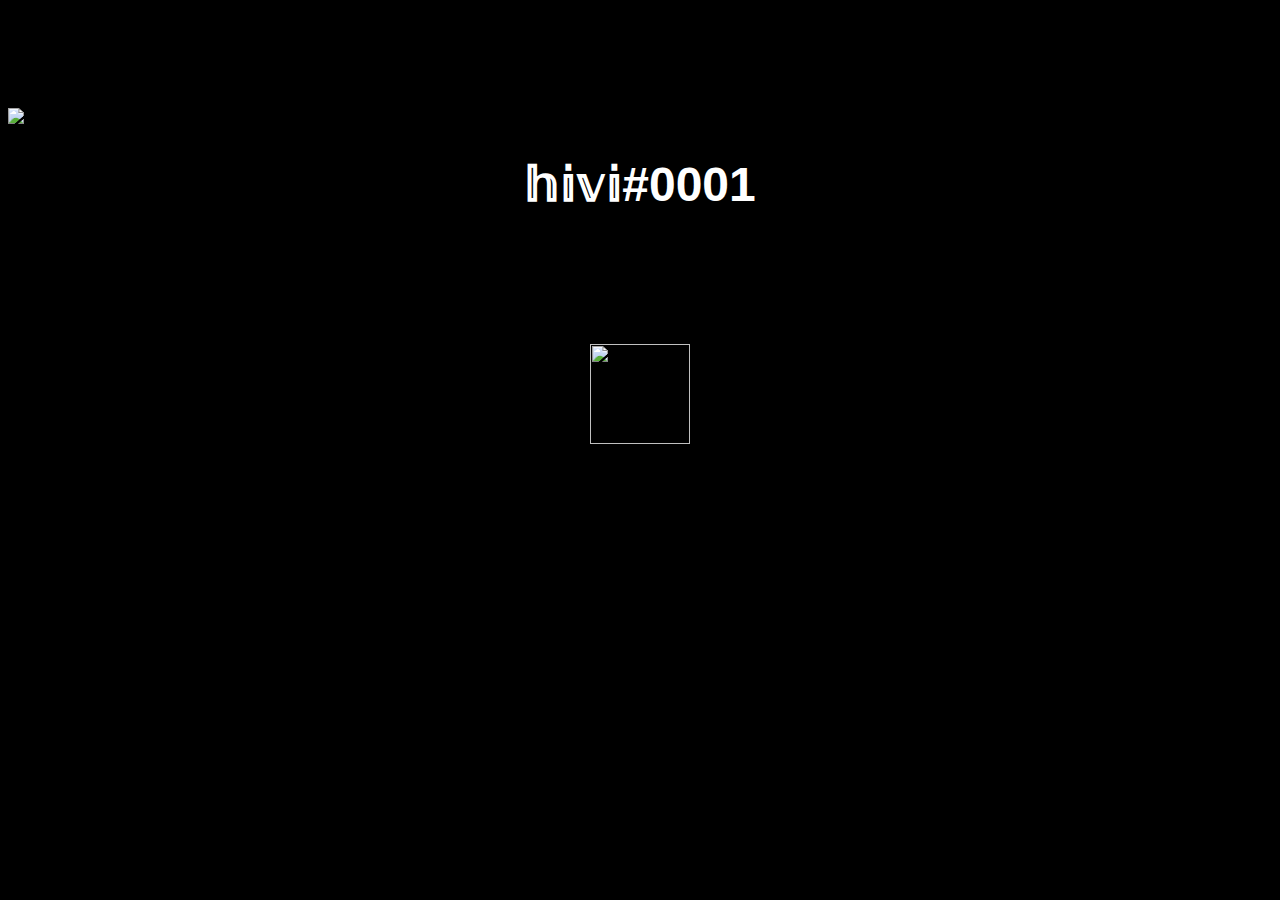
==== index.html @ d88c94c5 "Update index.html" ====
<html>
    <head>
        <title>hivi</title>
        <style>
            body {
                background-color:black;
            }
            img {
                display: block;
                margin-left: auto;
                margin-right: auto;
                padding-top: 100px;
            }
            h1 {
                text-align: center;
                font-size:xxx-large;
                font-family: 'Trebuchet MS', 'Lucida Sans Unicode', 'Lucida Grande', 'Lucida Sans', Arial, sans-serif
            }
            .e-mail {
                width: 100px;
                height: 100px;
            }
        </style>
    </head>
    <body>
        <img src="hivi.gif">
        <h1 style="color:white">𝕙𝕚𝕧𝕚#0001</h2>
        <img class="e-mail" src="poczta.png">
    </body>
</html>
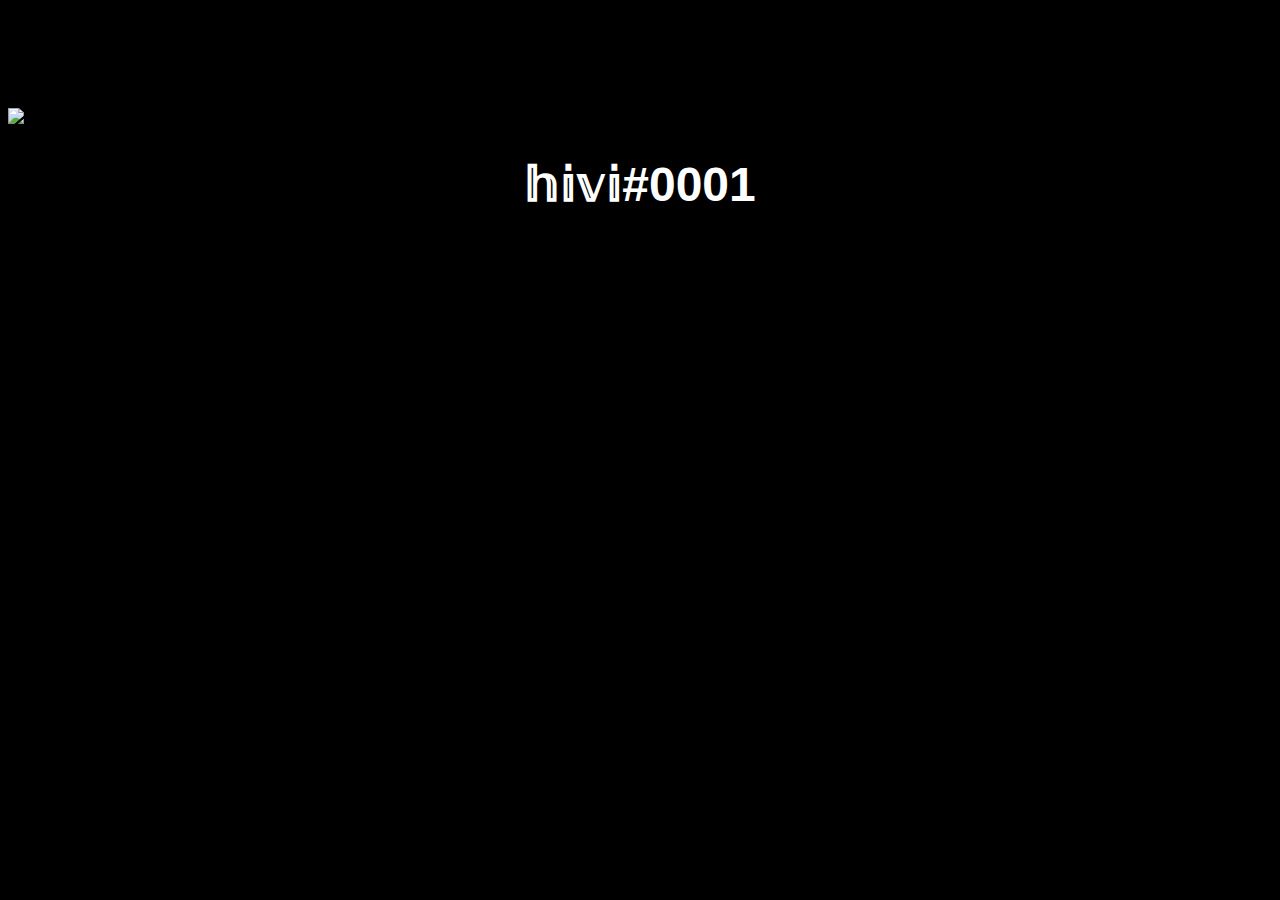
==== commit 31ec153d: "Update index.html" ====
--- a/index.html
+++ b/index.html
@@ -25,6 +25,5 @@
     <body>
         <img src="hivi.gif">
         <h1 style="color:white">𝕙𝕚𝕧𝕚#0001</h2>
-        <img class="e-mail" src="poczta.png">
     </body>
 </html>
